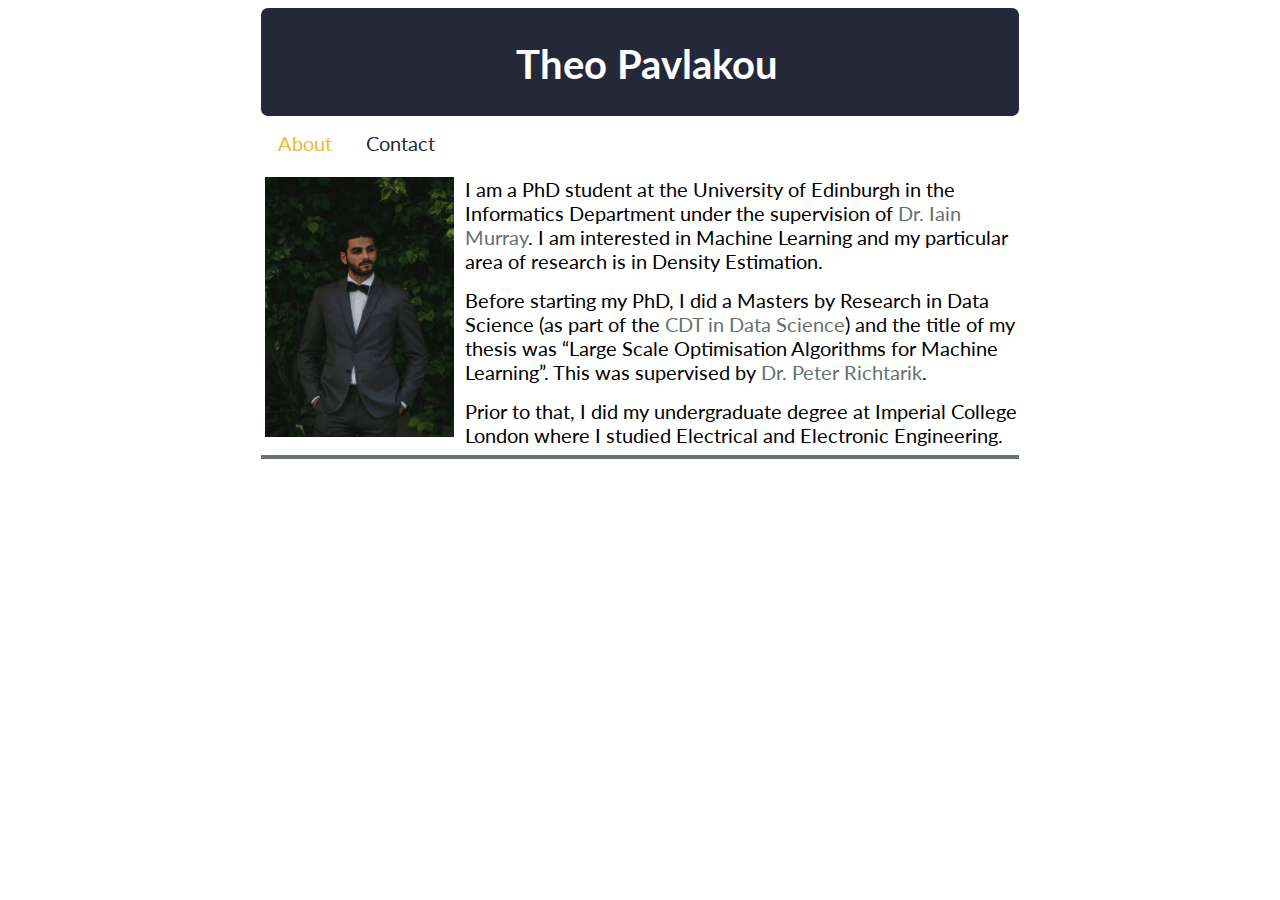
==== index.html @ b20789ff "Changes image and some of the layout." ====
<!DOCTYPE html>
<html>
<head>
	<title>Theo Pavlakou</title>	
	<link href='https://fonts.googleapis.com/css?family=Lato:400,700' rel='stylesheet' type='text/css'>	
	<link href='https://fonts.googleapis.com/css?family=Signika:400,600' rel='stylesheet' type='text/css'>
	<link href="css/default.css" rel="stylesheet" type="text/css">
</head>

<body>
	<div id="page-wrap">
		<div id="header">
			<h1>Theo Pavlakou</h1>
		</div>
		
		<ul>
			<li><a class="active" href="index.html">About</a></li>
			<li><a href="contact.html">Contact</a></li>
		</ul>

		
		<div id="section">
			<div class="col-twenty-five">
				<img class="image" src="img/theopavlakou.jpg">
			</div>
			
			<div class="col-fill" id="big-text">		
			I am a PhD student at the University of Edinburgh in the Informatics Department
			 under the supervision of
			<a href="http://homepages.inf.ed.ac.uk/imurray2/">Dr. Iain Murray</a>. I am interested
			in Machine Learning and my particular area of research is in Density Estimation. 
			</div>
			
			<div class="col-fill" id="big-text">		
			Before starting my PhD, I did a Masters by Research in Data Science (as part of
			the <a href="http://datascience.inf.ed.ac.uk/">CDT in Data Science</a>) and the title of 
			my thesis was <q>Large Scale Optimisation Algorithms for Machine Learning</q>. This was supervised
			by <a href="http://www.maths.ed.ac.uk/~richtarik/"> Dr. Peter Richtarik</a>.
			</div>
						
			<div class="col-fill" id="big-text">		
			Prior to that, I did my undergraduate degree at Imperial College London 
			where I studied Electrical and Electronic Engineering.  
			</div>

			
		</div>
		
		<div id="footer">		
		</div>
	</div>
</body> 
</html>
---- css/default.css ----
* {
    /*font-family: 'Signika', sans-serif;    */
    font-family: 'Lato', sans-serif;
}

#header {
    border-radius: 7px;
    background-color:#252839;
    color:white;
    text-align:center;
    padding:5px;
    padding-left: 20px;
    padding-bottom: 1px;
}

ul {  
    list-style-type: none;
    margin: 0;    
    /*margin-top: 3px;*/
    padding: 0;
    overflow: hidden;
    /*background-color: #677077;*/
    font-size: 20px;
}

li {
    float: left;
    margin: 1px;
}

li a {
    display: block;
    color: #252839;    
    text-align: center;
    padding: 14px 16px;
    text-decoration: none    
}

li a:hover {
    /*background-color: #b5b5b7;*/
    /*border-radius: 7px;*/
    color: #b5b5b7;
}

.active {
    /*background-color: #f2b632;*/
    /*border-radius: 7px;        */
    color: #f2b632;    
}

#page-wrap {
     width: 60%;
     margin-top: 0px;
     margin-bottom: 0px;
     margin-left: auto;
     margin-right: auto;
}

#section {
    margin-top: 0px;
    margin-bottom: 0px;
    margin-left: auto;
    margin-right: auto; 
}

#section a{   
    color: #64706c;
    text-decoration: none !important;
}

#footer {
    background-color: #677077;
    color:white;
    clear:both;
    text-align:center;
    padding:2px;
}

.col-twenty-five {
    /*-webkit-column-span: 1; */
    /*column-span: 1;  */
    width: 25%;
    float: left;
    padding-top: 1%;        
    padding-bottom: 1%;    
    
}

.image {
    width: 100%;
    padding-left: 2%;
    padding-right: 2%;
}

.col-fill {
    padding-top: 1%;    
    padding-bottom: 1%;
    padding-left: 15px;
    overflow: hidden;
}

.col-thirty {
    width: 30%;
    padding-top: 1%;    
    padding-bottom: 1%;
    padding-left: 15px;
    float: left;    
}

.col-fifty{
    width: 47%;
    padding-top: 1%;    
    padding-bottom: 1%;
    padding-left: 15px;
    float: left;    
}

.col-one-hundred {
    width: 97%;
    padding-top: 1%;    
    padding-bottom: 1%;
    padding-left: 15px;
    float: left;    
}

#big-text {
    font-size: 20px;
}

h3 {
    padding: 0px;
    margin: 0px;
}

h1 {
    font-size: 40px;
}
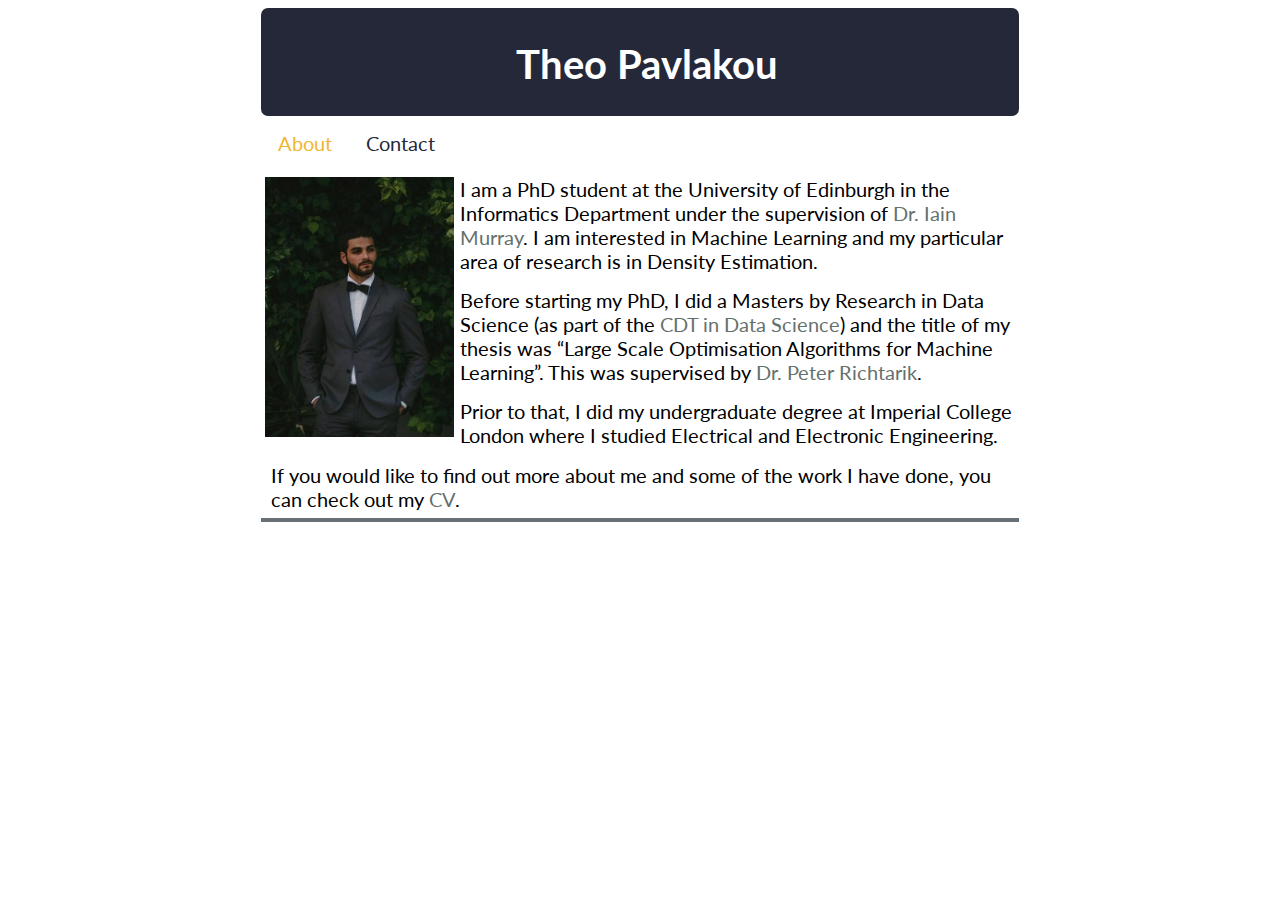
==== commit d0d82ef5: "Adds CV" ====
--- a/index.html
+++ b/index.html
@@ -43,6 +43,10 @@
 			where I studied Electrical and Electronic Engineering.  
 			</div>
 
+			<div class="col-fill" id="big-text">		
+      If you would like to find out more about me and some of the work I have done, you can check out my <a href="docs/CV_Theo_Pavlakou.pdf">CV</a>.
+			</div>
+
 			
 		</div>
 		
--- a/css/default.css
+++ b/css/default.css
@@ -95,7 +95,7 @@
 .col-fill {
     padding-top: 1%;    
     padding-bottom: 1%;
-    padding-left: 15px;
+    padding-left: 10px;
     overflow: hidden;
 }
 
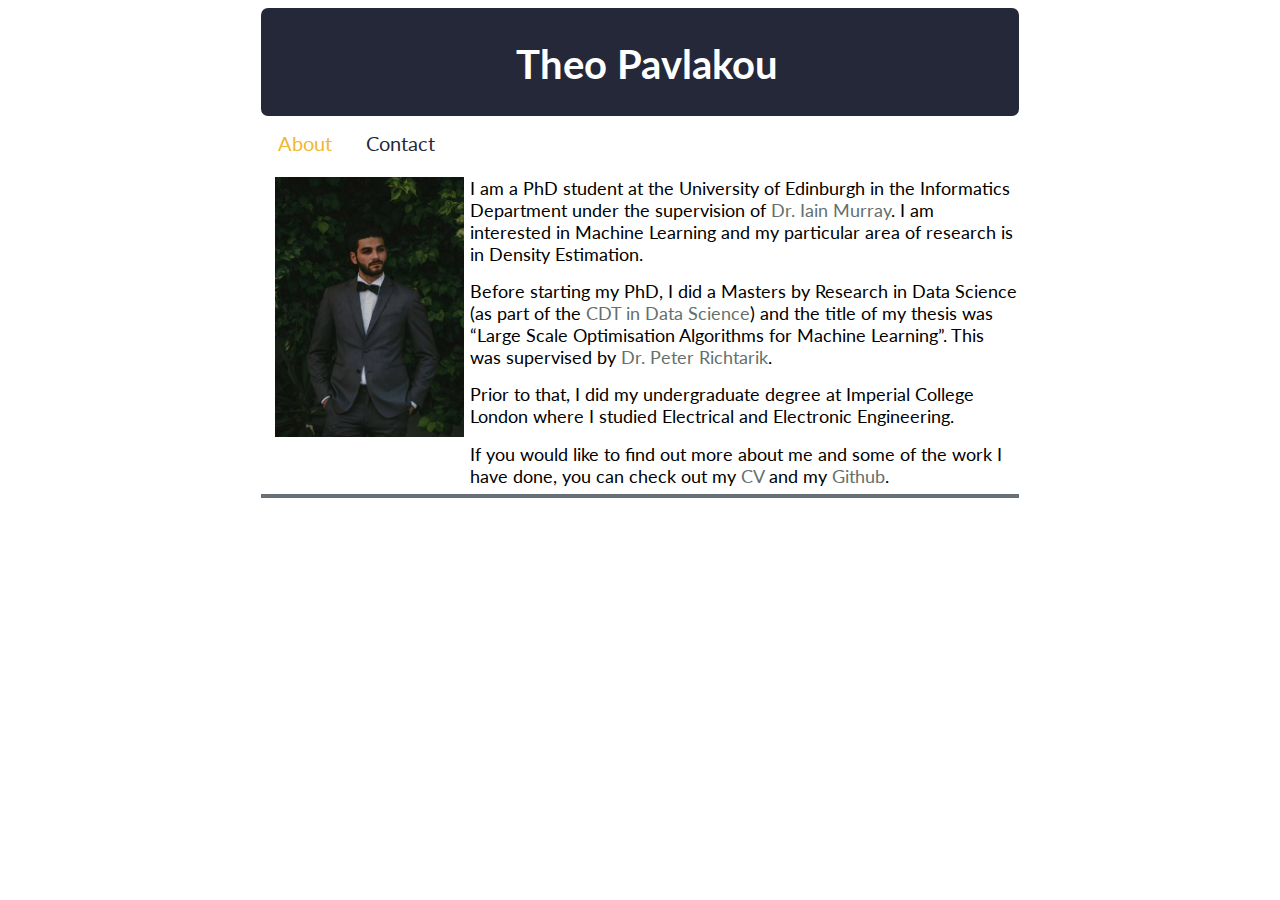
==== commit 035b3aa6: "Adds github page" ====
--- a/index.html
+++ b/index.html
@@ -44,7 +44,7 @@
 			</div>
 
 			<div class="col-fill" id="big-text">		
-      If you would like to find out more about me and some of the work I have done, you can check out my <a href="docs/CV_Theo_Pavlakou.pdf">CV</a>.
+      If you would like to find out more about me and some of the work I have done, you can check out my <a href="docs/CV_Theo_Pavlakou.pdf">CV</a> and my <a href="https://github.com/theopavlakou">Github</a>.
 			</div>
 
 			
--- a/css/default.css
+++ b/css/default.css
@@ -50,6 +50,7 @@
 
 #page-wrap {
      width: 60%;
+     min-width: 400px;
      margin-top: 0px;
      margin-bottom: 0px;
      margin-left: auto;
@@ -80,9 +81,11 @@
     /*-webkit-column-span: 1; */
     /*column-span: 1;  */
     width: 25%;
+    min-width: 150px;
     float: left;
     padding-top: 1%;        
     padding-bottom: 1%;    
+    padding-left: 10px;
     
 }
 
@@ -124,7 +127,7 @@
 }
 
 #big-text {
-    font-size: 20px;
+    font-size: 18px;
 }
 
 h3 {
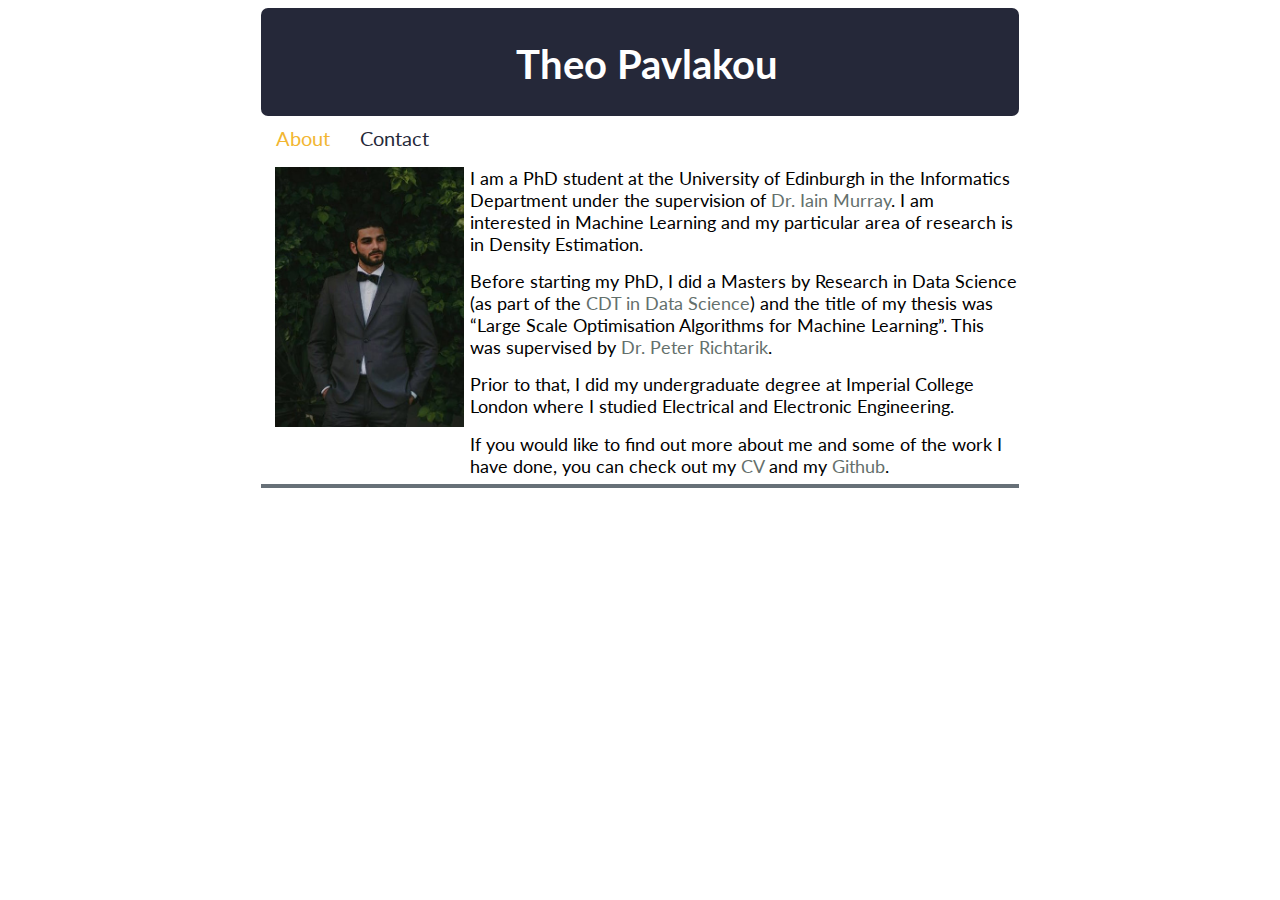
==== commit a8a54ae3: "Homepage: Trying to add blog posts" ====
--- a/index.html
+++ b/index.html
@@ -1,8 +1,8 @@
 <!DOCTYPE html>
 <html>
 <head>
-	<title>Theo Pavlakou</title>	
-	<link href='https://fonts.googleapis.com/css?family=Lato:400,700' rel='stylesheet' type='text/css'>	
+	<title>Theo Pavlakou</title>
+	<link href='https://fonts.googleapis.com/css?family=Lato:400,700' rel='stylesheet' type='text/css'>
 	<link href='https://fonts.googleapis.com/css?family=Signika:400,600' rel='stylesheet' type='text/css'>
 	<link href="css/default.css" rel="stylesheet" type="text/css">
 </head>
@@ -12,46 +12,46 @@
 		<div id="header">
 			<h1>Theo Pavlakou</h1>
 		</div>
-		
+
 		<ul>
 			<li><a class="active" href="index.html">About</a></li>
 			<li><a href="contact.html">Contact</a></li>
 		</ul>
 
-		
+
 		<div id="section">
 			<div class="col-twenty-five">
 				<img class="image" src="img/theopavlakou.jpg">
 			</div>
-			
-			<div class="col-fill" id="big-text">		
+
+			<div class="col-fill" id="big-text">
 			I am a PhD student at the University of Edinburgh in the Informatics Department
 			 under the supervision of
 			<a href="http://homepages.inf.ed.ac.uk/imurray2/">Dr. Iain Murray</a>. I am interested
-			in Machine Learning and my particular area of research is in Density Estimation. 
+			in Machine Learning and my particular area of research is in Density Estimation.
 			</div>
-			
-			<div class="col-fill" id="big-text">		
+
+			<div class="col-fill" id="big-text">
 			Before starting my PhD, I did a Masters by Research in Data Science (as part of
-			the <a href="http://datascience.inf.ed.ac.uk/">CDT in Data Science</a>) and the title of 
+			the <a href="http://datascience.inf.ed.ac.uk/">CDT in Data Science</a>) and the title of
 			my thesis was <q>Large Scale Optimisation Algorithms for Machine Learning</q>. This was supervised
 			by <a href="http://www.maths.ed.ac.uk/~richtarik/"> Dr. Peter Richtarik</a>.
 			</div>
-						
-			<div class="col-fill" id="big-text">		
-			Prior to that, I did my undergraduate degree at Imperial College London 
-			where I studied Electrical and Electronic Engineering.  
+
+			<div class="col-fill" id="big-text">
+			Prior to that, I did my undergraduate degree at Imperial College London
+			where I studied Electrical and Electronic Engineering.
 			</div>
 
-			<div class="col-fill" id="big-text">		
+			<div class="col-fill" id="big-text">
       If you would like to find out more about me and some of the work I have done, you can check out my <a href="docs/CV_Theo_Pavlakou.pdf">CV</a> and my <a href="https://github.com/theopavlakou">Github</a>.
 			</div>
 
-			
+
 		</div>
-		
-		<div id="footer">		
+
+		<div id="footer">
 		</div>
 	</div>
-</body> 
+</body>
 </html>
--- a/css/default.css
+++ b/css/default.css
@@ -13,9 +13,9 @@
     padding-bottom: 1px;
 }
 
-ul {  
+ul {
     list-style-type: none;
-    margin: 0;    
+    margin: 0;
     /*margin-top: 3px;*/
     padding: 0;
     overflow: hidden;
@@ -24,16 +24,24 @@
 }
 
 li {
+    display: inline;
     float: left;
-    margin: 1px;
+    padding: 10px 15px;
+    /*margin: 1px;*/
+}
+
+ul#vertical li {
+  color: #aa0000;
+  display: inline;
+  float: left;
+  text-decoration: none;
+  width: 100%;
 }
 
 li a {
-    display: block;
-    color: #252839;    
-    text-align: center;
-    padding: 14px 16px;
-    text-decoration: none    
+    display: inline-grid;
+    color: #252839;
+    text-decoration: none
 }
 
 li a:hover {
@@ -45,7 +53,7 @@
 .active {
     /*background-color: #f2b632;*/
     /*border-radius: 7px;        */
-    color: #f2b632;    
+    color: #f2b632;
 }
 
 #page-wrap {
@@ -61,11 +69,16 @@
     margin-top: 0px;
     margin-bottom: 0px;
     margin-left: auto;
-    margin-right: auto; 
+    margin-right: auto;
 }
 
-#section a{   
+#section a{
     color: #64706c;
+    text-decoration: none !important;
+}
+
+#section a:hover{
+    color: #b5b5b7;
     text-decoration: none !important;
 }
 
@@ -83,10 +96,10 @@
     width: 25%;
     min-width: 150px;
     float: left;
-    padding-top: 1%;        
-    padding-bottom: 1%;    
+    padding-top: 1%;
+    padding-bottom: 1%;
     padding-left: 10px;
-    
+
 }
 
 .image {
@@ -96,7 +109,7 @@
 }
 
 .col-fill {
-    padding-top: 1%;    
+    padding-top: 1%;
     padding-bottom: 1%;
     padding-left: 10px;
     overflow: hidden;
@@ -104,34 +117,43 @@
 
 .col-thirty {
     width: 30%;
-    padding-top: 1%;    
+    padding-top: 1%;
     padding-bottom: 1%;
     padding-left: 15px;
-    float: left;    
+    float: left;
 }
 
 .col-fifty{
     width: 47%;
-    padding-top: 1%;    
+    padding-top: 1%;
     padding-bottom: 1%;
     padding-left: 15px;
-    float: left;    
+    float: left;
 }
 
 .col-one-hundred {
     width: 97%;
-    padding-top: 1%;    
+    padding-top: 1%;
     padding-bottom: 1%;
     padding-left: 15px;
-    float: left;    
+    float: left;
 }
 
 #big-text {
     font-size: 18px;
 }
 
+#bigger-text {
+    font-size: 24px;
+}
+
 h3 {
-    padding: 0px;
+    padding-bottom: 5px;
+    margin: 0px;
+}
+
+h2 {
+    padding-bottom: 5px;
     margin: 0px;
 }
 
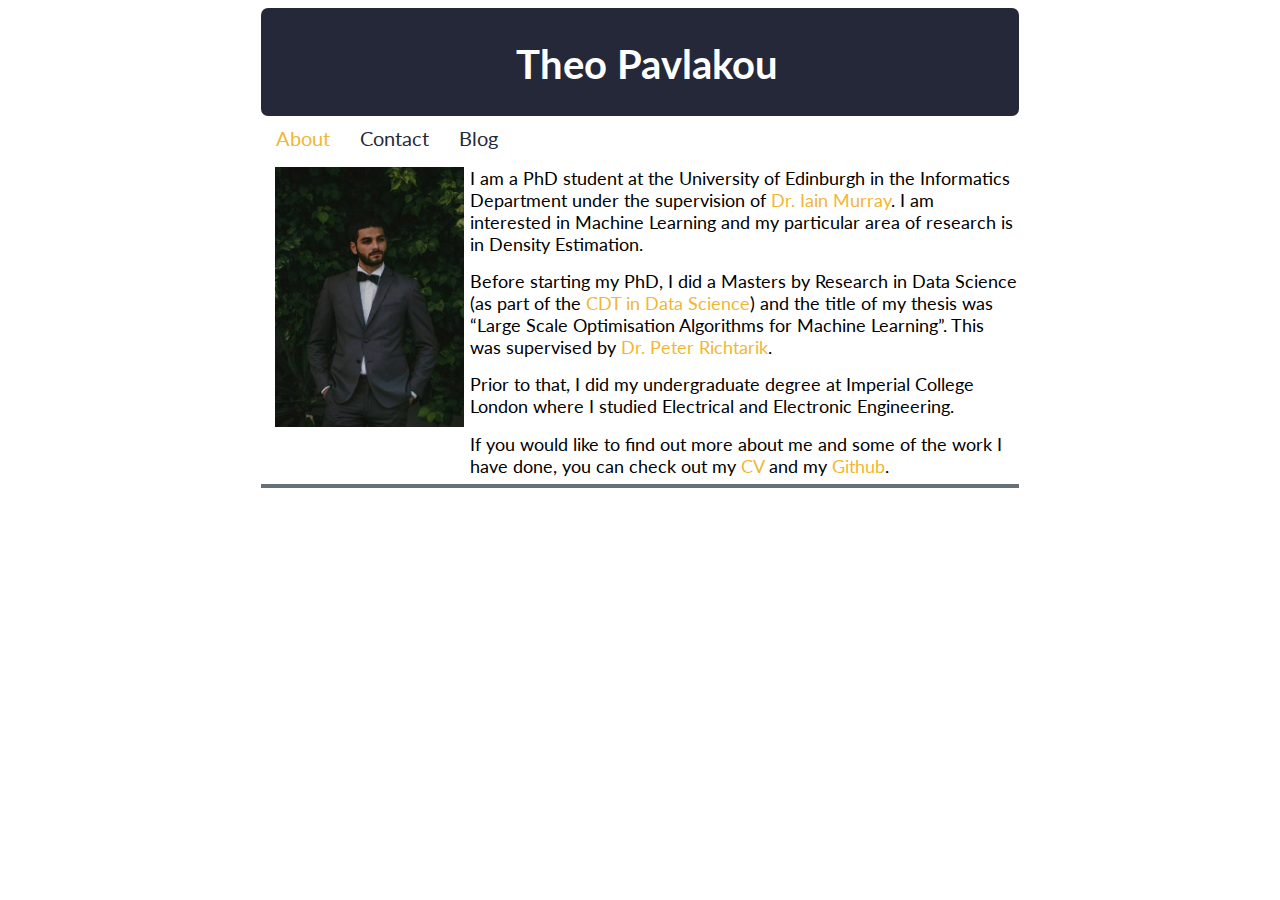
==== commit 928a5e2b: "Homepage: Can now get to blog" ====
--- a/index.html
+++ b/index.html
@@ -15,7 +15,8 @@
 
 		<ul>
 			<li><a class="active" href="index.html">About</a></li>
-			<li><a href="contact.html">Contact</a></li>
+      <li><a href="contact.html">Contact</a></li>
+      <li><a href="blog-posts.html">Blog</a></li>
 		</ul>
 
 
--- a/css/default.css
+++ b/css/default.css
@@ -3,10 +3,18 @@
     font-family: 'Lato', sans-serif;
 }
 
+/*
+Dark blue:  #252839
+Dark red:   #aa0000
+Dark grey:  #252839
+Light grey: #b5b5b7
+Yellow:     #f2b632
+
+*/
 #header {
     border-radius: 7px;
-    background-color:#252839;
-    color:white;
+    background-color: #252839;
+    color: white;
     text-align:center;
     padding:5px;
     padding-left: 20px;
@@ -36,6 +44,7 @@
   float: left;
   text-decoration: none;
   width: 100%;
+  padding: 0px 0px;
 }
 
 li a {
@@ -54,6 +63,16 @@
     /*background-color: #f2b632;*/
     /*border-radius: 7px;        */
     color: #f2b632;
+}
+
+#side-note {
+  display: none;
+  padding: 1%;
+
+  border-radius: 7px;
+  border-style: solid;
+  border-width: 2px;
+  border-color:  #b5b5b7;
 }
 
 #page-wrap {
@@ -73,13 +92,26 @@
 }
 
 #section a{
-    color: #64706c;
+    color: #f2b632;
     text-decoration: none !important;
 }
 
 #section a:hover{
     color: #b5b5b7;
     text-decoration: none !important;
+}
+
+button {
+  border-radius: 7px;
+  border: none;
+  background-color: #252839;
+  color: white;
+  padding:5px;
+  text-align: center;
+}
+
+button:hover {
+  color: #f2b632;
 }
 
 #footer {
@@ -108,6 +140,13 @@
     padding-right: 2%;
 }
 
+.image-centre {
+    width: 60%;
+    padding-left: 20%;
+    padding-right: 20%;
+
+}
+
 .col-fill {
     padding-top: 1%;
     padding-bottom: 1%;
@@ -145,6 +184,11 @@
 
 #bigger-text {
     font-size: 24px;
+}
+
+h4 {
+    padding-bottom: 5px;
+    margin: 0px;
 }
 
 h3 {
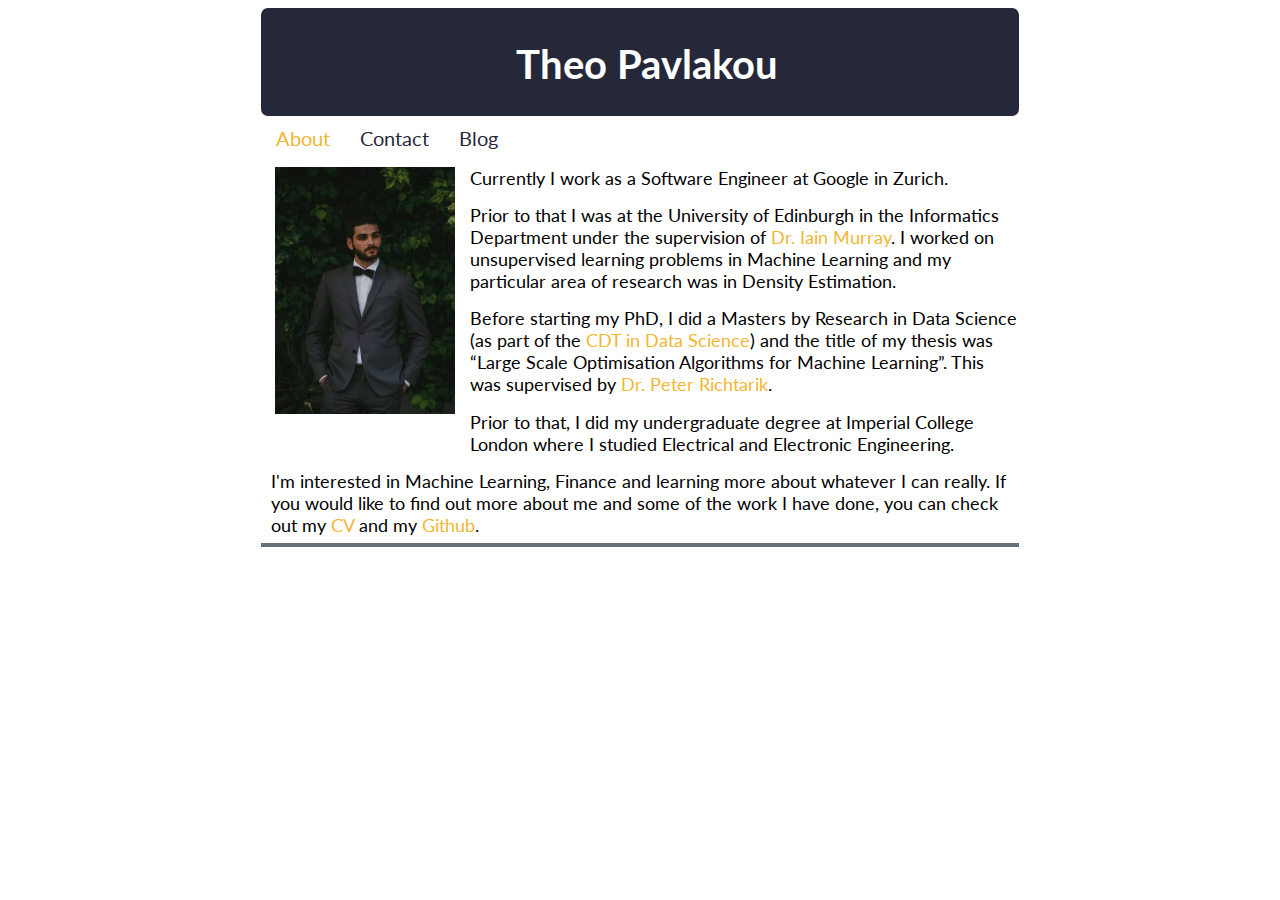
==== commit b17526f0: "No longer a phd student. Working at Google" ====
--- a/index.html
+++ b/index.html
@@ -26,10 +26,16 @@
 			</div>
 
 			<div class="col-fill" id="big-text">
-			I am a PhD student at the University of Edinburgh in the Informatics Department
+			Currently I work as a Software Engineer at Google in Zurich.
+			</div>
+
+			<div class="col-fill" id="big-text">
+      Prior to that
+      I was at the University of Edinburgh in the Informatics Department
 			 under the supervision of
-			<a href="http://homepages.inf.ed.ac.uk/imurray2/">Dr. Iain Murray</a>. I am interested
-			in Machine Learning and my particular area of research is in Density Estimation.
+			<a href="http://homepages.inf.ed.ac.uk/imurray2/">Dr. Iain Murray</a>. I worked on
+      unsupervised learning problems in Machine Learning and my particular area of research
+      was in Density Estimation.
 			</div>
 
 			<div class="col-fill" id="big-text">
@@ -45,6 +51,7 @@
 			</div>
 
 			<div class="col-fill" id="big-text">
+      I'm interested in Machine Learning, Finance and learning more about whatever I can really.
       If you would like to find out more about me and some of the work I have done, you can check out my <a href="docs/CV_Theo_Pavlakou.pdf">CV</a> and my <a href="https://github.com/theopavlakou">Github</a>.
 			</div>
 
--- a/css/default.css
+++ b/css/default.css
@@ -135,7 +135,7 @@
 }
 
 .image {
-    width: 100%;
+    width: 95%;
     padding-left: 2%;
     padding-right: 2%;
 }
@@ -186,6 +186,17 @@
     font-size: 24px;
 }
 
+.col-fill#date  {
+    padding-top: 0%;
+    padding-bottom: 0%;
+    overflow: hidden;
+    text-align: right;
+    color: #b5b5b7;
+    font-size: 18px;
+
+}
+
+
 h4 {
     padding-bottom: 5px;
     margin: 0px;
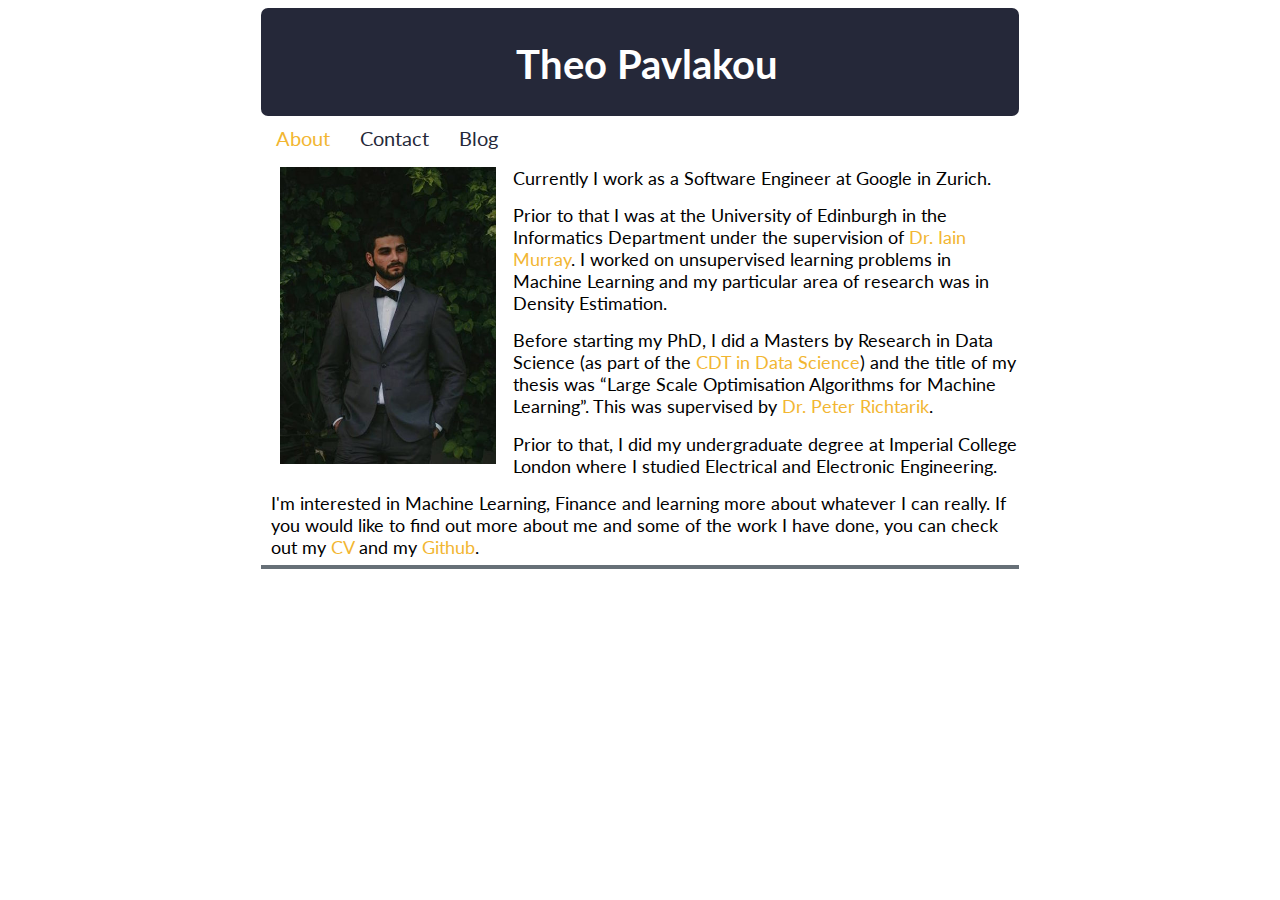
==== commit e89d0693: "Fix photo" ====
--- a/index.html
+++ b/index.html
@@ -21,7 +21,7 @@
 
 
 		<div id="section">
-			<div class="col-twenty-five">
+			<div class="col-thirty">
 				<img class="image" src="img/theopavlakou.jpg">
 			</div>
 
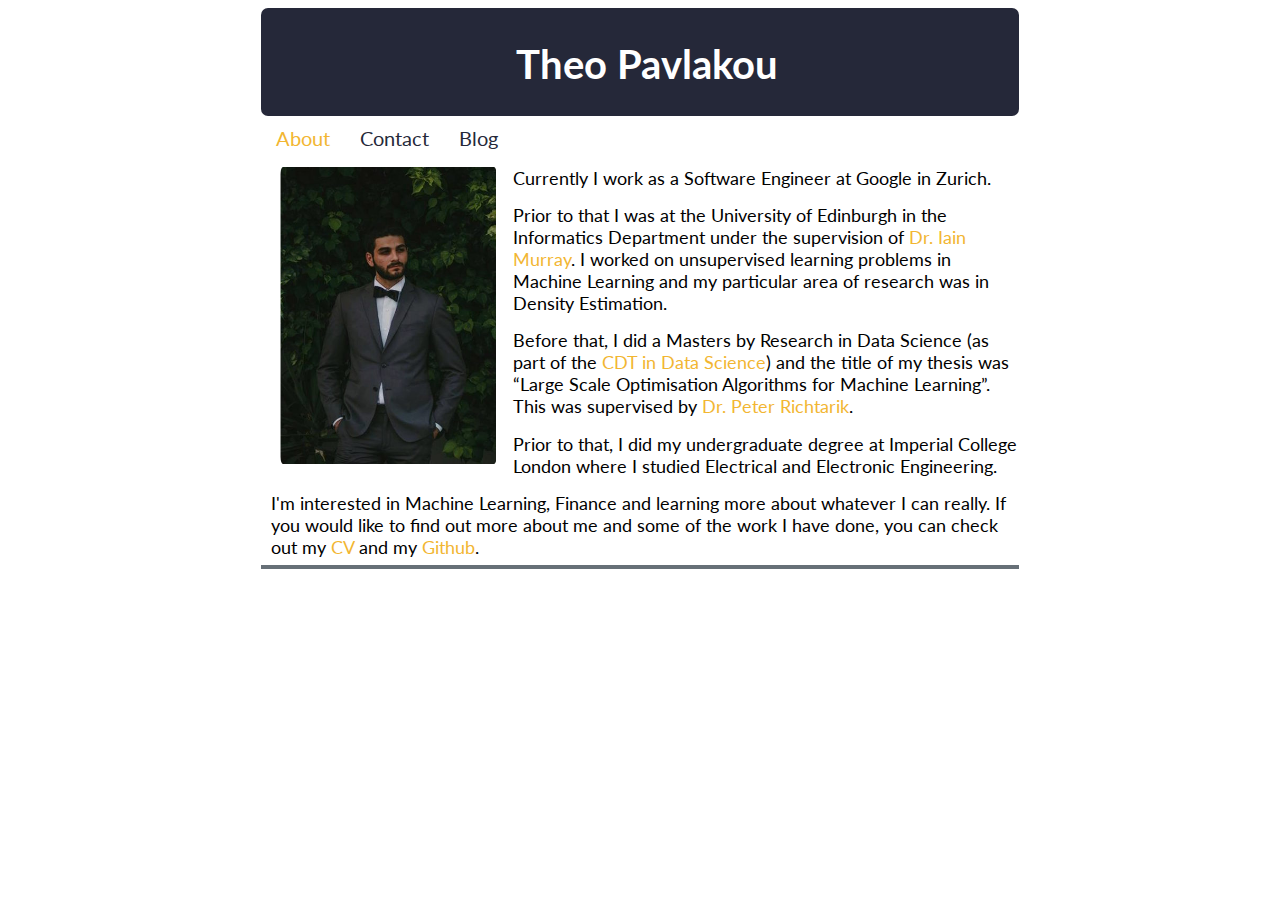
==== commit ffad23d3: "Made some small changes to the text on the About page" ====
--- a/index.html
+++ b/index.html
@@ -39,7 +39,7 @@
 			</div>
 
 			<div class="col-fill" id="big-text">
-			Before starting my PhD, I did a Masters by Research in Data Science (as part of
+			Before that, I did a Masters by Research in Data Science (as part of
 			the <a href="http://datascience.inf.ed.ac.uk/">CDT in Data Science</a>) and the title of
 			my thesis was <q>Large Scale Optimisation Algorithms for Machine Learning</q>. This was supervised
 			by <a href="http://www.maths.ed.ac.uk/~richtarik/"> Dr. Peter Richtarik</a>.
--- a/css/default.css
+++ b/css/default.css
@@ -9,8 +9,8 @@
 Dark grey:  #252839
 Light grey: #b5b5b7
 Yellow:     #f2b632
-
 */
+
 #header {
     border-radius: 7px;
     background-color: #252839;
@@ -138,6 +138,7 @@
     width: 95%;
     padding-left: 2%;
     padding-right: 2%;
+    border-radius: 7px;
 }
 
 .image-centre {
